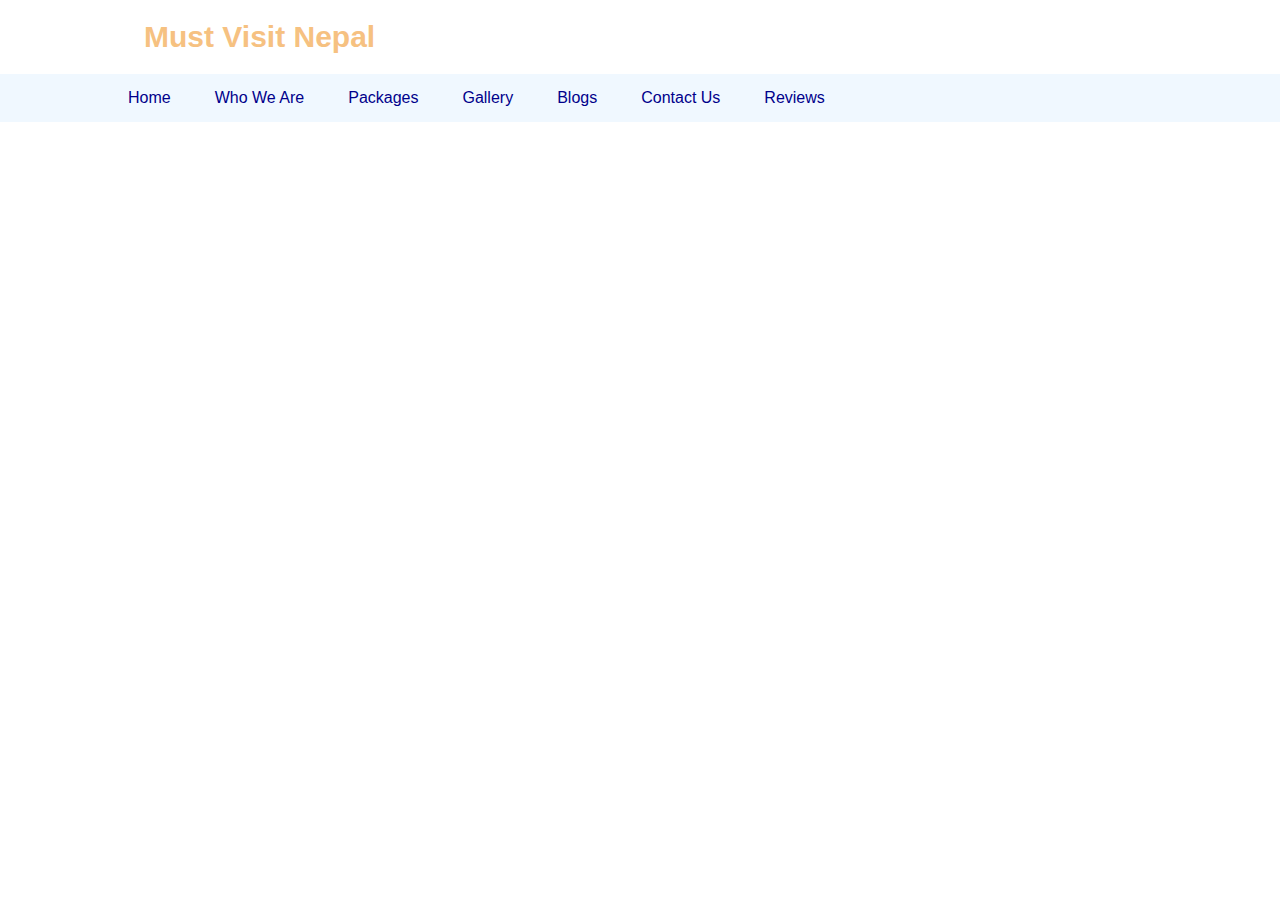
==== index.html @ 2e92b56f "html / css boilerplate" ====
<!DOCTYPE html>
<html lang="en">
<head>
    <meta charset="UTF-8">
    <meta name="viewport" content="width=device-width, initial-scale=1.0">
    <title>Must Visit Nepal</title>
    <link rel="stylesheet" href="css/style.css">
</head>
<body>
    <header>
        <div class="container">
            <div class="logo"></div>
            <h1>Must Visit Nepal</h1>
         </div>
    </header>
        <nav>
        <div class="container">
            <div class="menu">
                <a href="">Home</a>
                <a href="">Who We Are</a>
                <a href="">Packages</a>
                <a href="">Gallery</a>
                <a href="">Blogs</a>
                <a href="">Contact Us</a>
                <a href="">Reviews</a>
            </div>
        </div>
    </nav>
</body>
<nav>

</nav>
<section id="banner"></section>
<section id="feature"></section>
<section id="newsletter" ></section>
<footer>

</footer>
</html>
---- css/style.css ----
*
{
    margin: 0 auto;
    padding: 0;
    box-sizing: border-box;
}
img{
    display: block;
}
.container{
    width: 80%;
    display: block;
}
.clear{
    clear: both;
    display: block;
}
header{
    padding: 20px;
}
header h1{
    font-family: 'Gill Sans', 'Gill Sans MT', Calibri, 'Trebuchet MS', sans-serif;
    font-size: 30px;
    color: rgb(246, 193, 129);

}
nav{
    background-color: aliceblue;
}
.menu{
    padding: 15px 0;

}
.menu a{
    color:darkblue;
    font-family:'Gill Sans', 'Gill Sans MT', Calibri, 'Trebuchet MS', sans-serif ;
    text-decoration: none;
    font-size: 16px;
    display: inline-block;
    padding: 0 20px;

}
.menu a:first-child{
    padding-left: 0;
}
.menu a:hover{
    color:rgb(241, 233, 224);
}
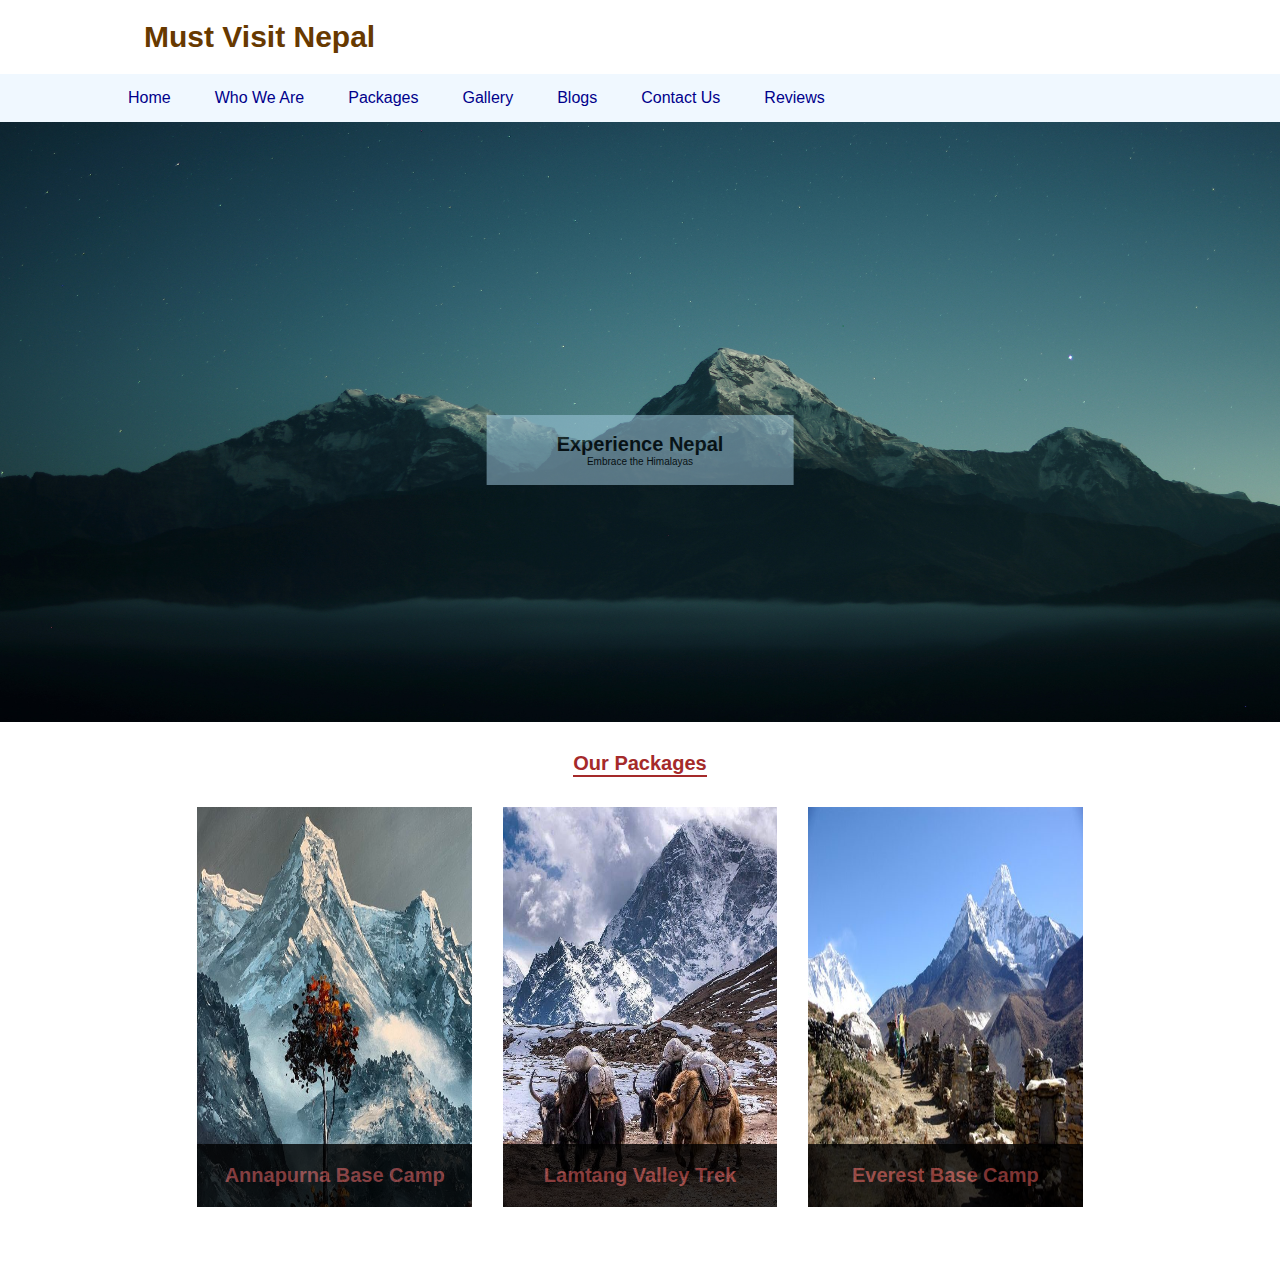
==== commit a8400d1c: "banner and feature section added" ====
--- a/index.html
+++ b/index.html
@@ -26,12 +26,32 @@
             </div>
         </div>
     </nav>
-</body>
-<nav>
-
-</nav>
-<section id="banner"></section>
-<section id="feature"></section>
+<section id="banner">
+    <img src="images/banner.jpg" alt="mountain">
+    <div class="info">  
+        <h2> Experience Nepal</h2>
+        <p>Embrace the Himalayas</p>
+    </div>
+</section>
+<section id="feature">
+    <div class="container">
+    <h3> Our Packages</h3>
+    <div class="boxes">
+        <div class="box">
+            <img src="images/image1.jpg" alt="">
+            <h4> <a href="">Annapurna Base Camp</a></h4>
+        </div>
+        <div class="box">
+            <img src="images/image2.jpg" alt="">
+            <h4> <a href="">Lamtang Valley Trek</a></h4>
+        </div>
+        <div class="box">
+            <img src="images/image3.jpg" alt="">
+            <h4> <a href="">Everest Base Camp</a></h4>
+        </div>
+    </div>
+    </div>
+</section>
 <section id="newsletter" ></section>
 <footer>
 
--- a/css/style.css
+++ b/css/style.css
@@ -21,7 +21,7 @@
 header h1{
     font-family: 'Gill Sans', 'Gill Sans MT', Calibri, 'Trebuchet MS', sans-serif;
     font-size: 30px;
-    color: rgb(246, 193, 129);
+    color: rgb(103, 57, 0);
 
 }
 nav{
@@ -45,4 +45,73 @@
 }
 .menu a:hover{
     color:rgb(241, 233, 224);
+}
+#banner{}
+#banner img{
+    width: 100%;
+    height:600px;
+}
+.info{
+    position: absolute;
+    top: 50%;
+    left: 50%;
+    transform: translate(-50%, -50%);
+    background-color: rgb(168, 210, 232);
+    padding: 18px 70px;
+    opacity: 0.5;
+    text-align: center;
+}
+.info h2{
+    font-family: 'Gill Sans', 'Gill Sans MT', Calibri, 'Trebuchet MS', sans-serif;
+    font-size: 20px;
+}
+.info p{
+    font-family: 'Gill Sans', 'Gill Sans MT', Calibri, 'Trebuchet MS', sans-serif;
+    font-size: 10px;
+}
+#feature{
+    padding: 30px;
+    text-align: center;
+}
+#feature h3{
+    font-family: 'Gill Sans', 'Gill Sans MT', Calibri, 'Trebuchet MS', sans-serif;
+    font-size: 20px;
+    text-align: center;
+    border-bottom: 2px solid;
+    display: inline-block;
+    color: brown;
+}
+.boxes{
+    padding: 30px;
+    display: flex;
+
+}
+.box{
+    width: 30%;
+    position: relative;
+}
+.box img{
+    width: 100%;
+    height: 400px;
+}
+.box h4{
+    position: absolute;
+    bottom: 0%;
+    left: 0%;
+    background-color: black;
+    width: 100%;
+    padding: 20px 0;
+    opacity: 0.8;
+
+}
+.box h4 a{
+    text-align: left;
+    color: rgb(151, 60, 60);
+    text-decoration: none;
+    font-size:20px ;
+    font-family:'Gill Sans', 'Gill Sans MT', Calibri, 'Trebuchet MS', sans-serif ;
+}
+.box h4 a:hover{
+    text-decoration:none;
+    color: rgb(0, 149, 149);
 }